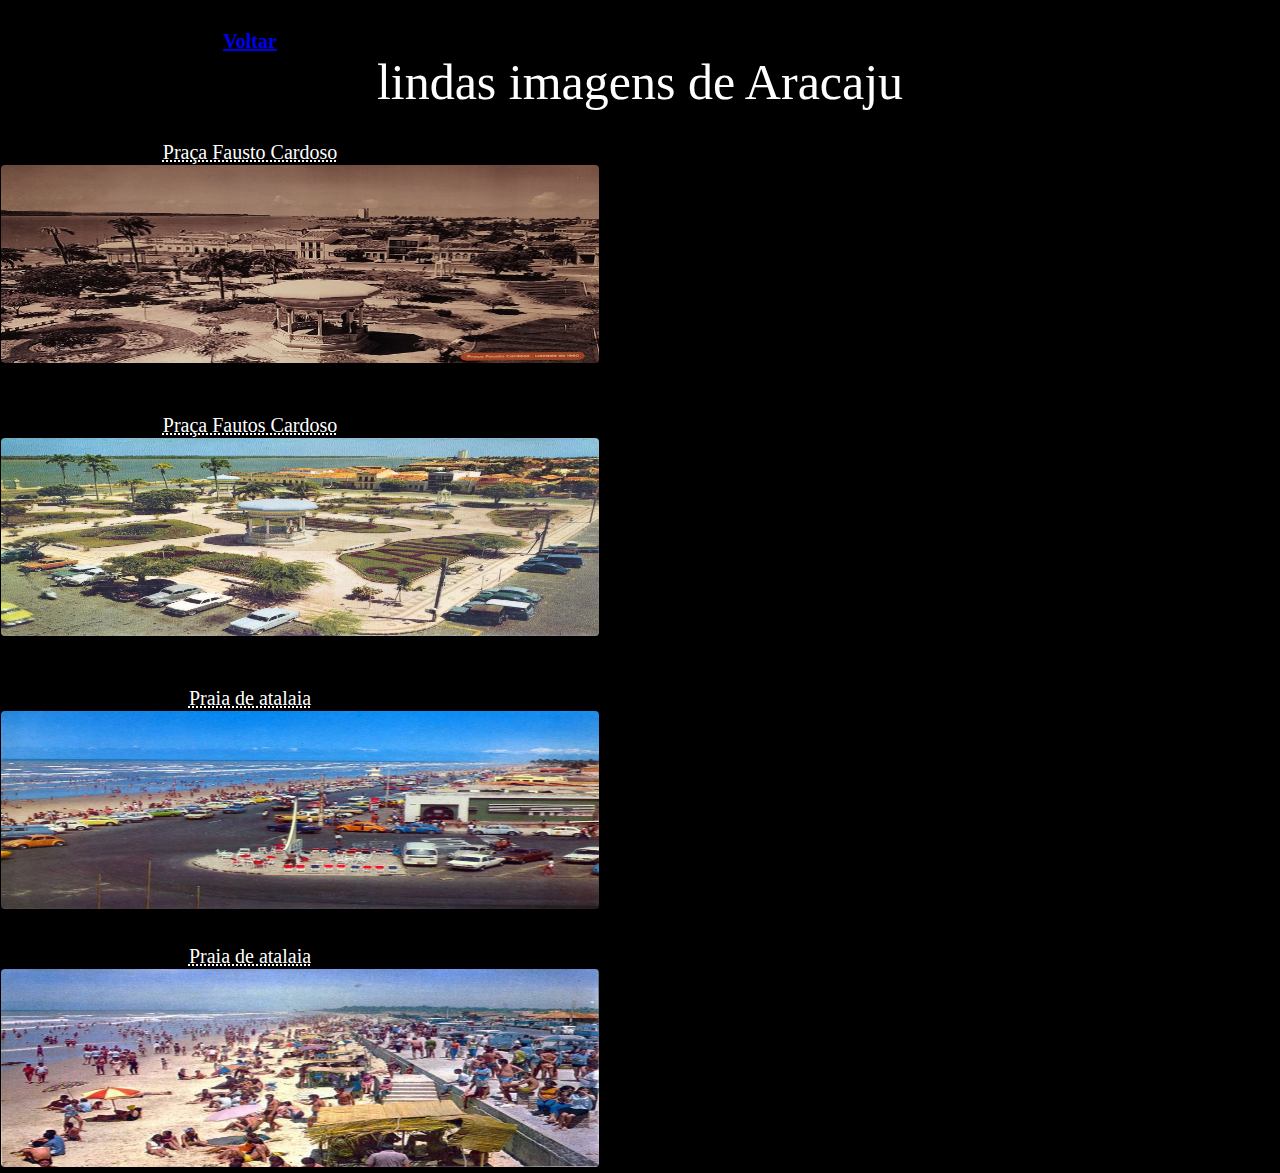
==== pag02.html @ 20ffce62 "Initial commit" ====
<!DOCTYPE html>
<html lang="en">
<head>
    <meta charset="UTF-8">
    <meta name="viewport" content="width=device-width, initial-scale=1.0">
    <link rel="stylesheet" href="style.css">
    <title>pagina02</title>
</head>
<body>
    <h3>
        <p><a href="index.html" target="_blank">Voltar</a></p>
    </h3>
    <h2 id="titulo-dois">lindas imagens de Aracaju</h2>
    <p> 
        <abbr title="Linda praça Fausto Cardoso década de 60">Praça Fausto Cardoso</abbr> 
        <img src="img/Aracaju-Frente e verso.jpg" id="aracaju-frente" alt="logo"> <br>
    </p>
    <p>
        <abbr title="Aqui mostra a sua formosura com uma imagem linda colorida na década de 70">Praça Fautos Cardoso</abbr> 
        <img src="img/Praça fausto cardoso 1960.jpg" id="praca-fausto" alt="logo"><br>
    </p>
    <p>
        <abbr title="Atalaia velha nos anos 80. O famoso Restaurante TROPEIRO">Praia de atalaia</abbr> 
        <img src="img/Praia de atalaia.jpg" id="praia-atalaia" alt="logo">
    </p>
    <p>
        <abbr title="Linda, movimentada e amada Praia de Atalaia na década de 80">Praia de atalaia</abbr> 
        <img src="img/Praia de atalaia 01.jpg" id="praia" alt="logo">
    </p>

</body>
</html>
---- style.css ----
* {
    margin: 0;
    padding: 0;
    box-sizing: border-box;
}

div {
    height: 100vh;
    width: 100vw;
    display: flex;
    align-items: center;
    justify-content: center;
}

body {
    background-color: black;
}



h1 {
    color: white;
    font-size: 50px;
    text-align: center;
}
h1 span {

    color: rgb(76, 99, 226);
}

h2 {
    color: white;
    text-align: center;
}

p {
    margin-top: 30px;
    color: white;
    font-size: 20px;
    width: 500px;
    text-align: center;
}


section{
    margin-left: 100px;
}

img {
    height: 200px;
    height: 200px;
    border-radius: 50%;
    left: 50px;
}

button {
    margin-top: 40px;
    margin-left: 57px;
    background: rgb(236, 5, 5);
    border-radius: 20.5px;
    color: black;
    font-size: 20px;
    width: 458px;
    height: 64px;
    border: none;
    font-weight: 700;
    filter:drop-shadow(0px 4px 4px rgba(247, 249, 250, 0.2));

}

#aracaju-frente {
   min-width: 600px;
   max-height: 300px;
   border: 1px solid black;
   border-radius: 5px;
   margin-bottom: 15px;
}

#aju-praca {
    max-height: 300px;
    max-width: 400px;
}

#titulo-dois {
    font-size: 50px;
    font-weight: 500;
}

#praca-fausto {
    min-width: 600px;
    max-height: 300px;
    border: 1px solid black;
    border-radius: 5px;
    margin-bottom: 15px;
}

#praia-atalaia {
    min-width: 600px;
    max-height: 300px;
    border: 1px solid black;
    border-radius: 5px;
}

#praia {
     min-width: 600px;
    max-height: 300px;
    border: 1px solid black;
    border-radius: 5px;
}

video {
    margin-bottom: 15px;
    min-width: 300px;
}

@media (max-width: 600px) {
    img {
        height: 150px;
        width: 200px;
    }

    div {
        flex-direction: column;
    }

    h1 {
      font-size: 50px;
    }

    h2 {
        font-size: 20px;
    }

    p {
        font-size: 18px;
    }

    section {
       margin: 0; 
    }

    button {
        height: 40px;
        width: 450px;
        font-size: 20px;
    }
}
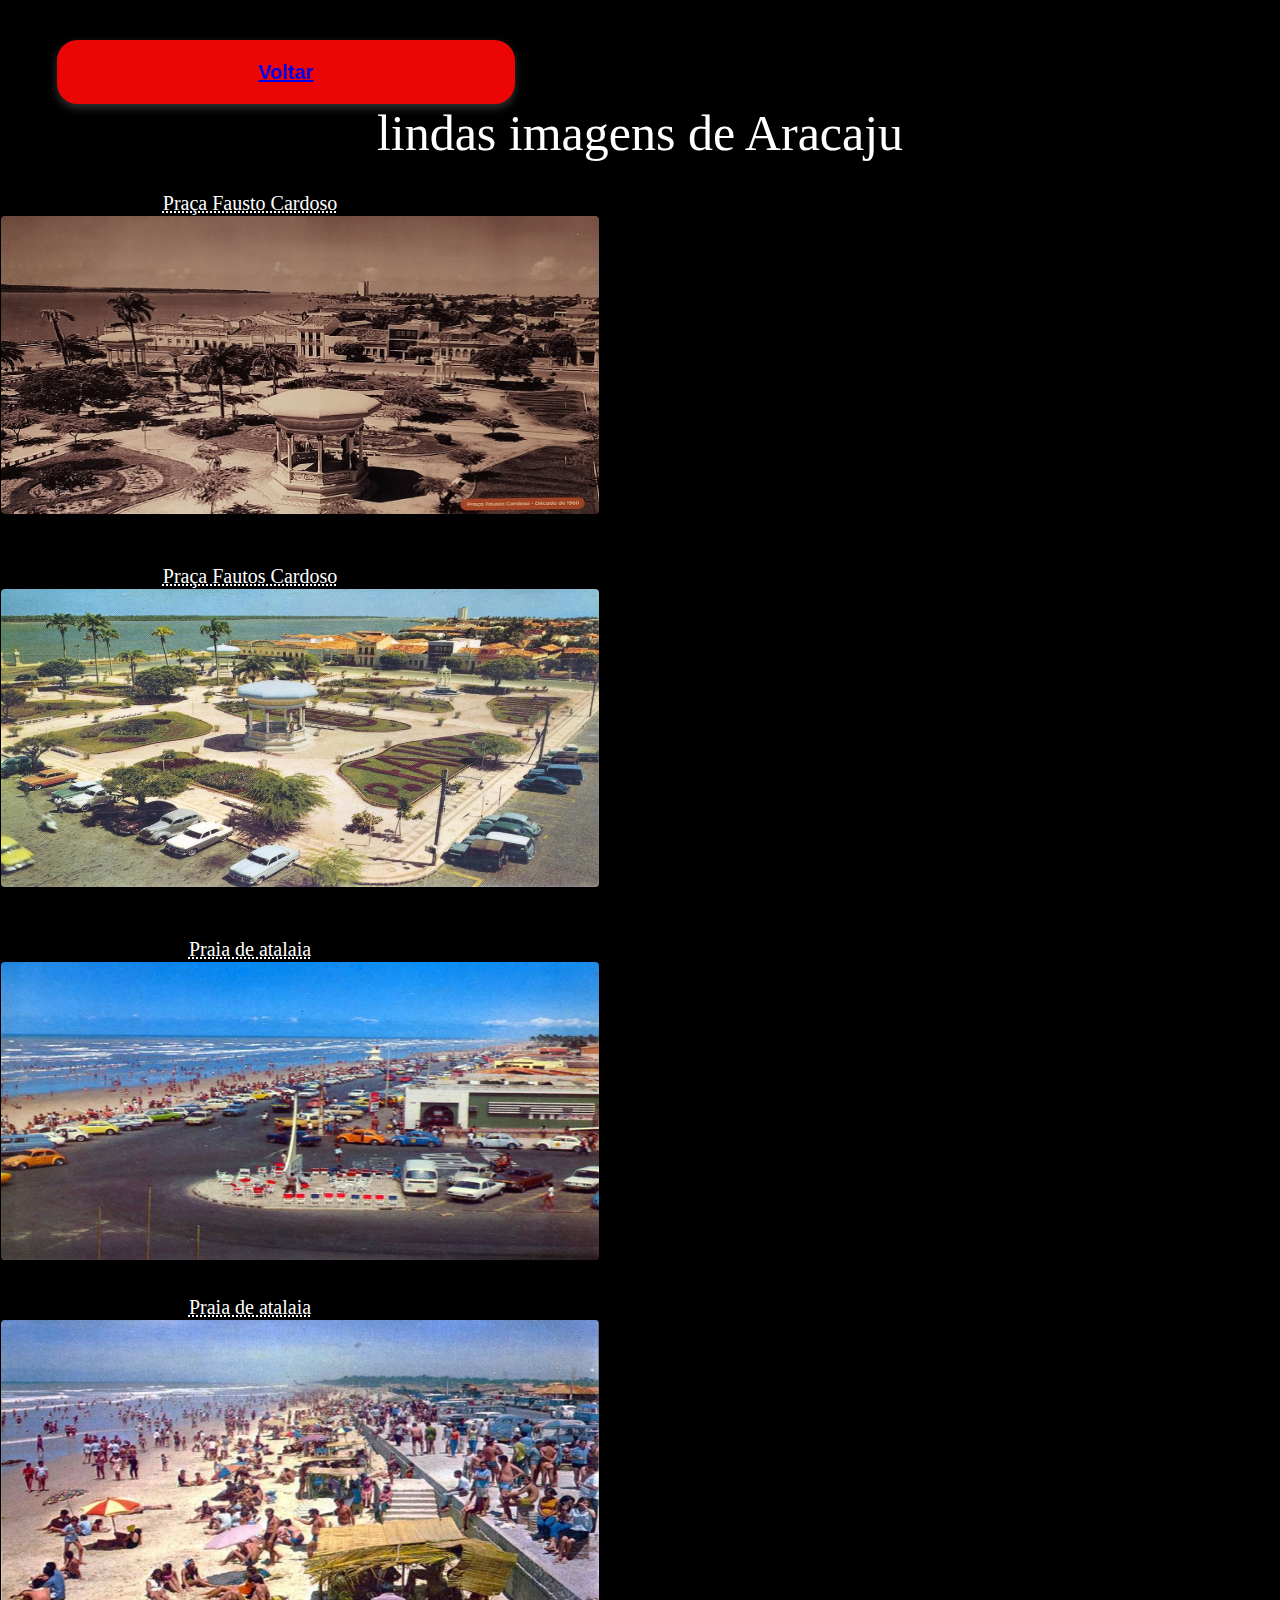
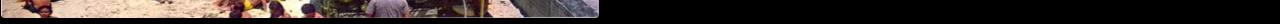
==== commit 38399860: "mudei" ====
--- a/pag02.html
+++ b/pag02.html
@@ -4,11 +4,12 @@
     <meta charset="UTF-8">
     <meta name="viewport" content="width=device-width, initial-scale=1.0">
     <link rel="stylesheet" href="style.css">
-    <title>pagina02</title>
+    <title>Página02</title>
 </head>
 <body>
     <h3>
-        <p><a href="index.html" target="_blank">Voltar</a></p>
+       
+        <button><a href="index.html" target="_blank">Voltar</a></button>
     </h3>
     <h2 id="titulo-dois">lindas imagens de Aracaju</h2>
     <p> 
--- a/style.css
+++ b/style.css
@@ -48,9 +48,10 @@
 
 img {
     height: 200px;
-    height: 200px;
+    height: 300px;
     border-radius: 50%;
     left: 50px;
+    background-size: cover;
 }
 
 button {
@@ -113,9 +114,9 @@
     min-width: 300px;
 }
 
-@media (max-width: 600px) {
+@media (max-width: 700px) {
     img {
-        height: 150px;
+        height: 300px;
         width: 200px;
     }
 
